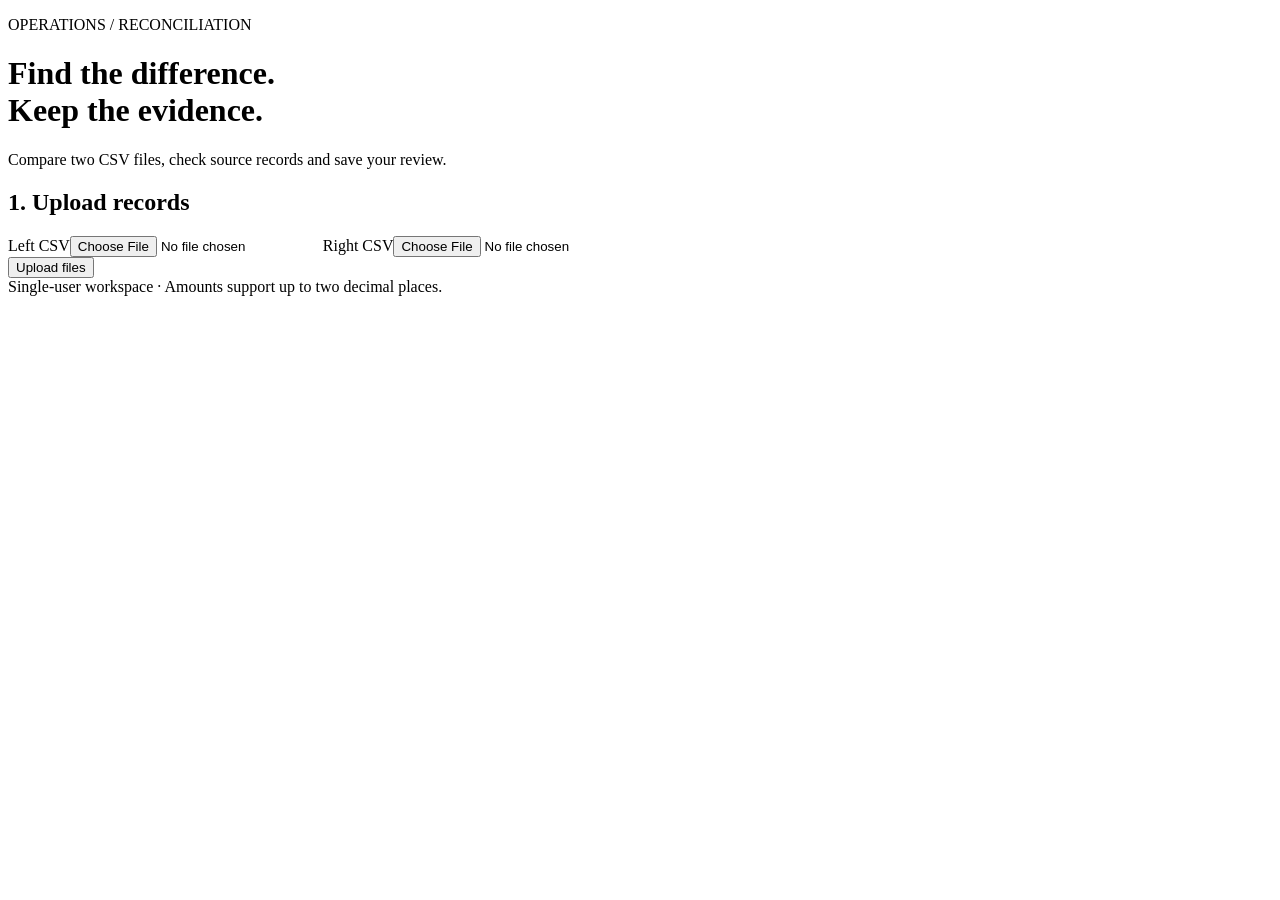
==== app/workspace.html @ b3d5b416 "Protect owner APIs and publish a static reconciliation showcase" ====
<!doctype html>
<html lang="en"><head><meta charset="utf-8"><meta name="viewport" content="width=device-width,initial-scale=1"><title>Reconciliation workspace</title><link rel="stylesheet" href="/styles.css"><script src="/app.js" defer></script></head>
<body><main><header><p class="eyebrow">OPERATIONS / RECONCILIATION</p><h1>Find the difference.<br>Keep the evidence.</h1><p>Compare two CSV files, check source records and save your review.</p></header>
<p id="notice" role="status" aria-live="polite"></p><p id="error" role="alert"></p>
<section><h2>1. Upload records</h2><form id="upload"><div class="columns"><label>Left CSV<input id="left" name="left" type="file" accept=".csv" required></label><label>Right CSV<input id="right" name="right" type="file" accept=".csv" required></label></div><button>Upload files</button></form></section>
<section id="mapping-panel" hidden><h2>2. Confirm columns</h2><p>Choose the transaction ID, amount and currency in each file. IDs are matched exactly.</p><button id="suggest" type="button" hidden>Suggest columns</button><p id="suggestion-note"></p><form id="mapping"><div id="columns" class="columns"></div><button>Confirm and reconcile</button></form></section>
<section id="results" hidden><div class="heading"><h2>3. Review differences</h2><a id="export">Download CSV</a></div><p id="summary"></p><div id="findings"></div></section>
<footer>Single-user workspace · Amounts support up to two decimal places.</footer></main></body></html>
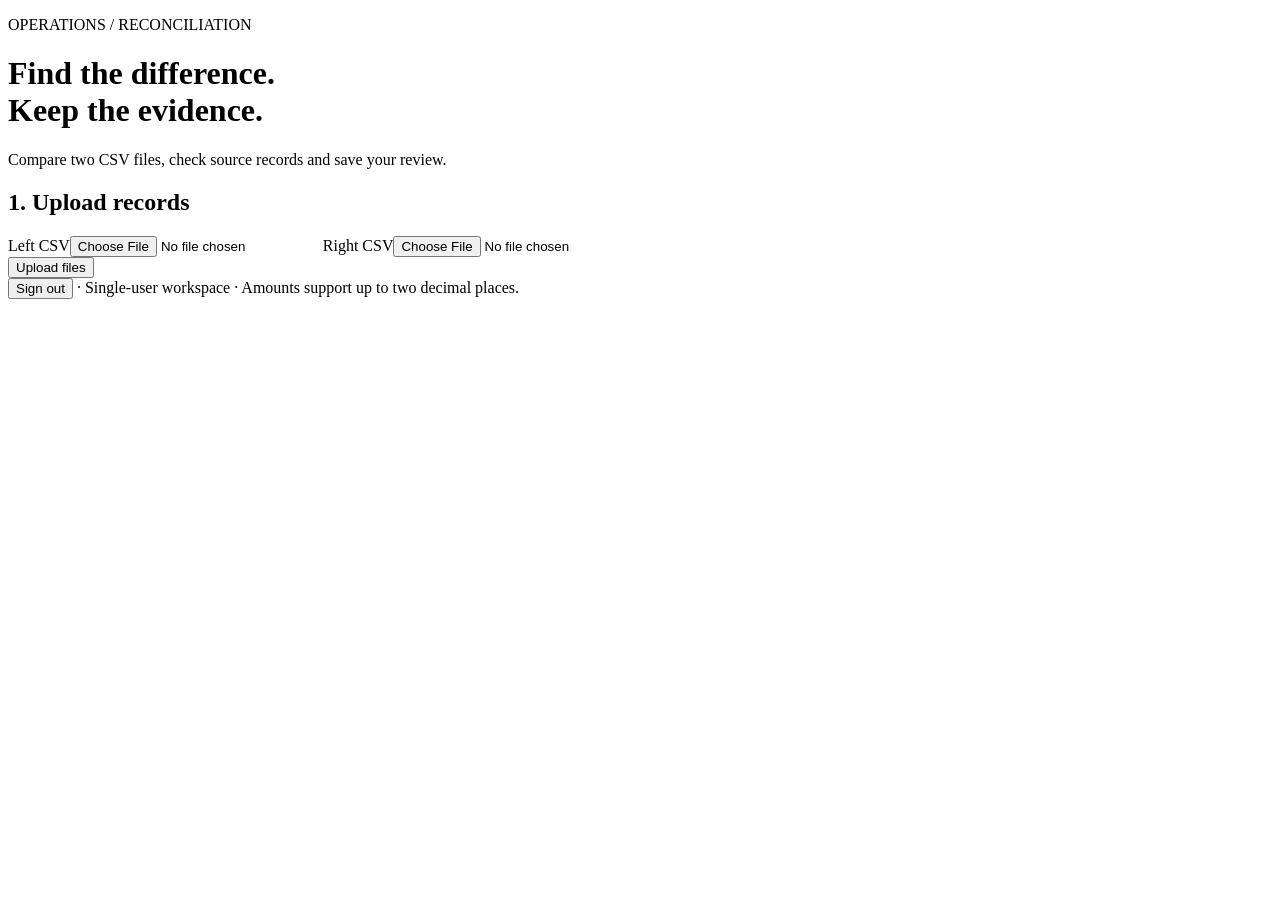
==== commit a5d479f5: "Replace owner password with verified Google identity and private sessions" ====
--- a/app/workspace.html
+++ b/app/workspace.html
@@ -5,4 +5,4 @@
 <section><h2>1. Upload records</h2><form id="upload"><div class="columns"><label>Left CSV<input id="left" name="left" type="file" accept=".csv" required></label><label>Right CSV<input id="right" name="right" type="file" accept=".csv" required></label></div><button>Upload files</button></form></section>
 <section id="mapping-panel" hidden><h2>2. Confirm columns</h2><p>Choose the transaction ID, amount and currency in each file. IDs are matched exactly.</p><button id="suggest" type="button" hidden>Suggest columns</button><p id="suggestion-note"></p><form id="mapping"><div id="columns" class="columns"></div><button>Confirm and reconcile</button></form></section>
 <section id="results" hidden><div class="heading"><h2>3. Review differences</h2><a id="export">Download CSV</a></div><p id="summary"></p><div id="findings"></div></section>
-<footer>Single-user workspace · Amounts support up to two decimal places.</footer></main></body></html>+<footer><button id="logout" type="button">Sign out</button> · Single-user workspace · Amounts support up to two decimal places.</footer></main></body></html>
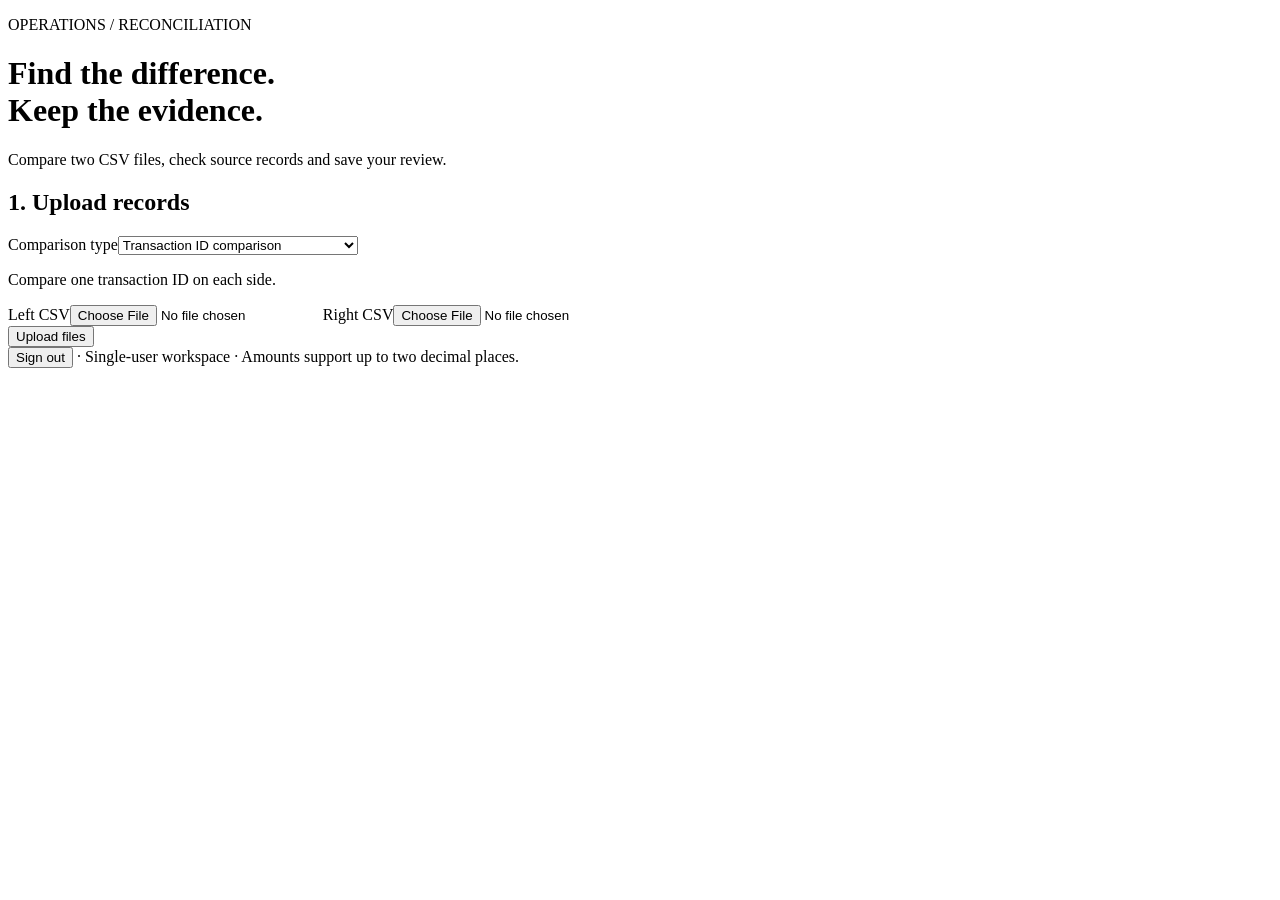
==== commit 5fecf71a: "Add explicit batch settlement comparison Refs #26" ====
--- a/app/workspace.html
+++ b/app/workspace.html
@@ -2,7 +2,7 @@
 <html lang="en"><head><meta charset="utf-8"><meta name="viewport" content="width=device-width,initial-scale=1"><title>Reconciliation workspace</title><link rel="stylesheet" href="/styles.css"><script src="/app.js" defer></script></head>
 <body><main><header><p class="eyebrow">OPERATIONS / RECONCILIATION</p><h1>Find the difference.<br>Keep the evidence.</h1><p>Compare two CSV files, check source records and save your review.</p></header>
 <p id="notice" role="status" aria-live="polite"></p><p id="error" role="alert"></p>
-<section><h2>1. Upload records</h2><form id="upload"><div class="columns"><label>Left CSV<input id="left" name="left" type="file" accept=".csv" required></label><label>Right CSV<input id="right" name="right" type="file" accept=".csv" required></label></div><button>Upload files</button></form></section>
-<section id="mapping-panel" hidden><h2>2. Confirm columns</h2><p>Choose the transaction ID, amount and currency in each file. IDs are matched exactly.</p><button id="suggest" type="button" hidden>Suggest columns</button><p id="suggestion-note"></p><form id="mapping"><div id="columns" class="columns"></div><button>Confirm and reconcile</button></form></section>
+<section><h2>1. Upload records</h2><form id="upload"><label>Comparison type<select id="mode"><option value="transaction">Transaction ID comparison</option><option value="batch">Expected payments to bank deposits</option></select></label><p id="mode-note">Compare one transaction ID on each side.</p><div class="columns"><label>Left CSV<input id="left" name="left" type="file" accept=".csv" required></label><label>Right CSV<input id="right" name="right" type="file" accept=".csv" required></label></div><button>Upload files</button></form></section>
+<section id="mapping-panel" hidden><h2>2. Confirm columns</h2><p id="mapping-note">Choose the transaction ID, amount and currency in each file. IDs are matched exactly.</p><button id="suggest" type="button" hidden>Suggest columns</button><p id="suggestion-note"></p><form id="mapping"><div id="columns" class="columns"></div><button>Confirm and reconcile</button></form></section>
 <section id="results" hidden><div class="heading"><h2>3. Review differences</h2><a id="export">Download CSV</a></div><p id="summary"></p><div id="findings"></div></section>
-<footer><button id="logout" type="button">Sign out</button> · Single-user workspace · Amounts support up to two decimal places.</footer></main></body></html>+<footer><button id="logout" type="button">Sign out</button> · Single-user workspace · Amounts support up to two decimal places.</footer></main></body></html>
